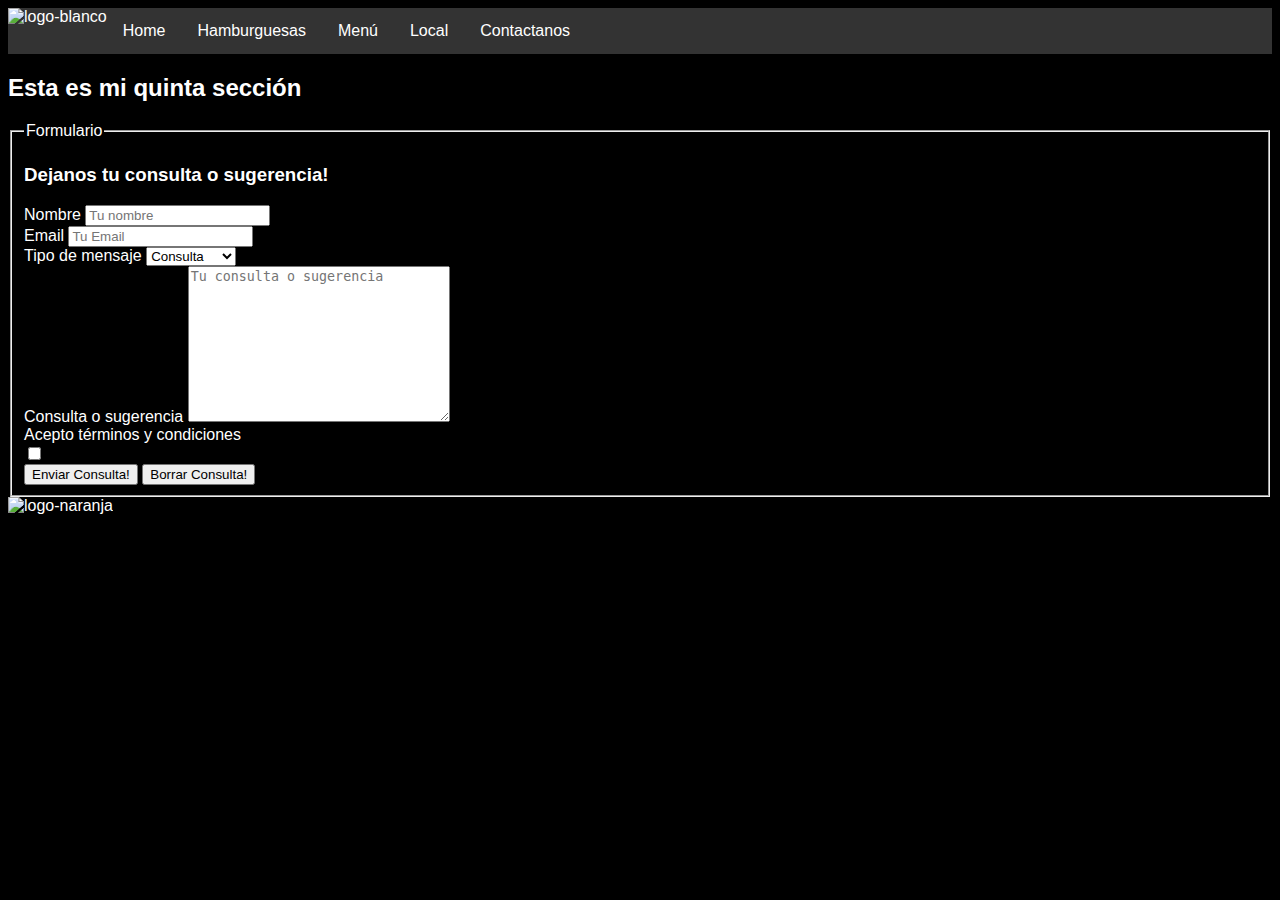
==== contacto.html @ 471dcbbf "Avances estilos" ====
<!DOCTYPE html>
<html lang="en">

<head>
    <meta charset="UTF-8">
    <meta http-equiv="X-UA-Compatible" content="IE=edge">
    <meta name="viewport" content="width=device-width, initial-scale=1.0">
    <title>Contacto</title>
    <link rel="stylesheet" type="text/css" href="styles.css">
</head>

<body>
	<header>
		<ul>
			<li><img src="./img/logo-blanco.png" alt="logo-blanco" class="img-logo"></li>
			<li><a href="index.html">Home</a></li>
			<li><a href="hamburguesas.html">Hamburguesas</a></li>
			<li><a href="menu.html">Menú</a></li>
			<li><a href="local.html">Local</a></li>
			<li><a href="contacto.html">Contactanos</a></li>
		</ul>
	</header>

    <div>
        <h2>Esta es mi quinta sección</h2>
        <form action="" id="formulario">
            <fieldset>
                <legend>Formulario</legend>
                <h3> Dejanos tu consulta o sugerencia!</h3>
                <label for="nombre">Nombre</label>
                <input type="text" id="nombre" placeholder="Tu nombre" required>
                <br>
                <label for="email">Email</label>
                <input type="email" id="email" placeholder="Tu Email">
                <br>
                <label for="select-tipo">Tipo de mensaje</label>
                <select id="select-tipo">
                    <option value="consulta">Consulta</option>
                    <option value="sugerencia">Sugerencia</option>
                </select>
                <br>
                <label for="consulta">Consulta o sugerencia</label>
                <textarea name="consulta" form="formulario" id="consulta" cols="30"
                rows="10" placeholder="Tu consulta o sugerencia"></textarea>
                <br>
                <div>Acepto términos y condiciones</div>
                <input type="checkbox" name="aceptar" value="1" required>
                <br>
                <input type="submit" id="btn-consulta" value="Enviar Consulta!">
                <input type="reset" id="btn-borrar-consulta" value="Borrar Consulta!">
            </fieldset>
        </form>
    </div>

	<footer>
		<img src="./img/logo-naranja.png" alt="logo-naranja" class="img-logo">
	</footer>

</body>

</html>
---- styles.css ----
body{
    background-color: black;
    color:white;
    font-family: 'Rubik', sans-serif;
}


/* ----- header -----*/

header{
    position: -webkit-sticky;
    position: sticky;
    z-index: 100;
}

header ul {
    list-style-type: none;
    margin: 0;
    padding: 0;
    overflow: hidden;
    background-color: #333;
  }
  
header li {
    float: left;
  }
  
header li a {
    display: block;
    color: white;
    text-align: center;
    padding: 14px 16px;
    text-decoration: none;
  }
  
header li a:hover {
    background-color: #111;
  }

.img-logo{
    width: auto;
    height: 60px;
}

/* ----- útiles-----*/

.center{
  margin: auto;
  text-align: center;
}

.font-orange{
  color: #ab6412 !important;
}


/* ----- table hamburguesas -----*/

table {
    font-family: arial, sans-serif;
    border-collapse: collapse;
    width: 100%;
  }
  
td, th {
    border: 1px solid #dddddd;
    text-align: center;
    padding: 8px;
  }

/* ----- styles index -----*/
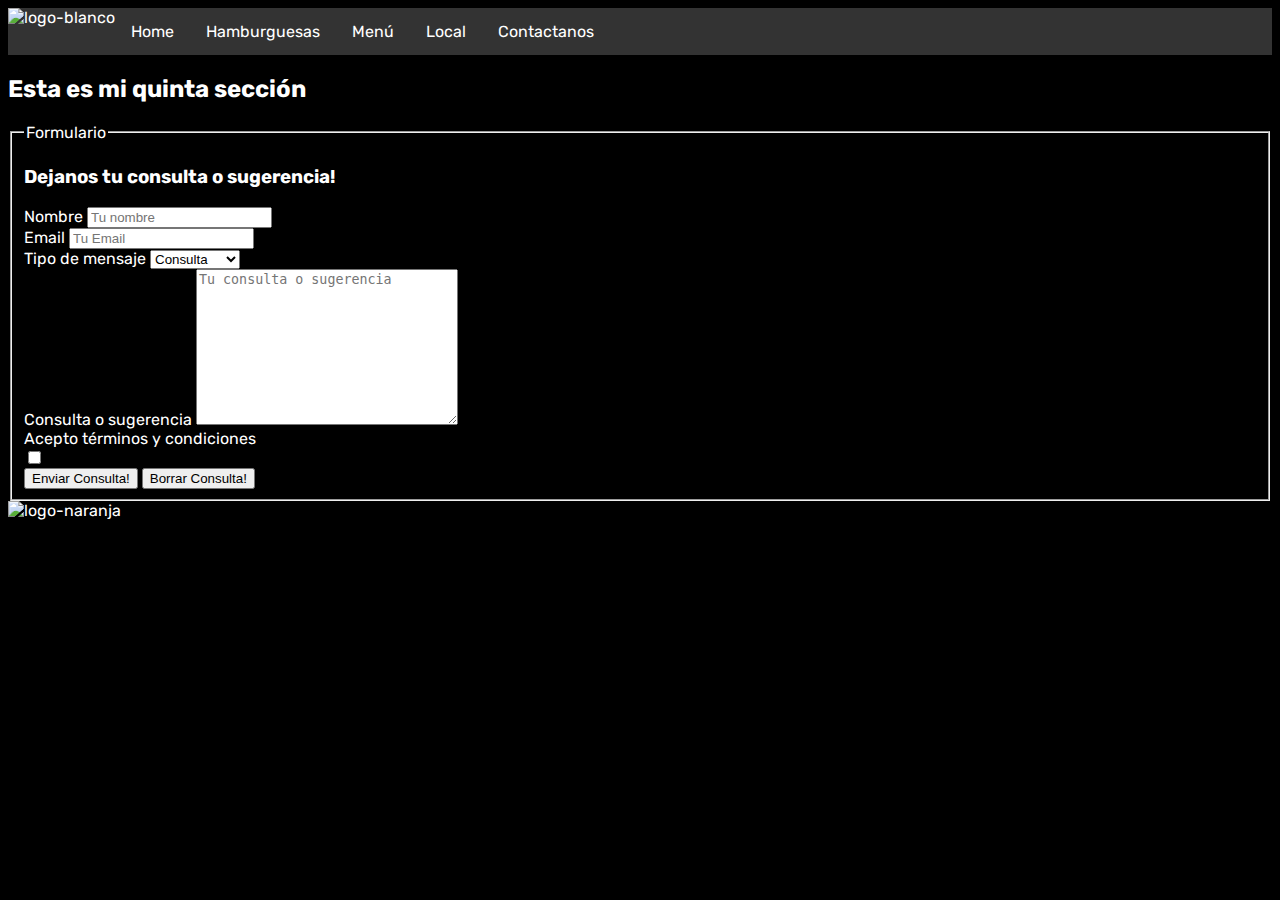
==== commit 0db9133f: "Unidad 3: Segunda entrega" ====
--- a/contacto.html
+++ b/contacto.html
@@ -6,20 +6,21 @@
     <meta http-equiv="X-UA-Compatible" content="IE=edge">
     <meta name="viewport" content="width=device-width, initial-scale=1.0">
     <title>Contacto</title>
-    <link rel="stylesheet" type="text/css" href="styles.css">
+    <link rel="stylesheet" type="text/css" href="css/styles.css">
+    <link href="https://fonts.googleapis.com/css2?family=Rubik&display=swap" rel="stylesheet">
 </head>
 
 <body>
-	<header>
-		<ul>
-			<li><img src="./img/logo-blanco.png" alt="logo-blanco" class="img-logo"></li>
-			<li><a href="index.html">Home</a></li>
-			<li><a href="hamburguesas.html">Hamburguesas</a></li>
-			<li><a href="menu.html">Menú</a></li>
-			<li><a href="local.html">Local</a></li>
-			<li><a href="contacto.html">Contactanos</a></li>
-		</ul>
-	</header>
+    <header>
+        <ul>
+            <li><img src="./img/logo-blanco.png" alt="logo-blanco" class="img-logo"></li>
+            <li><a href="index.html">Home</a></li>
+            <li><a href="hamburguesas.html">Hamburguesas</a></li>
+            <li><a href="menu.html">Menú</a></li>
+            <li><a href="local.html">Local</a></li>
+            <li><a href="contacto.html">Contactanos</a></li>
+        </ul>
+    </header>
 
     <div>
         <h2>Esta es mi quinta sección</h2>
@@ -40,8 +41,8 @@
                 </select>
                 <br>
                 <label for="consulta">Consulta o sugerencia</label>
-                <textarea name="consulta" form="formulario" id="consulta" cols="30"
-                rows="10" placeholder="Tu consulta o sugerencia"></textarea>
+                <textarea name="consulta" form="formulario" id="consulta" cols="30" rows="10"
+                    placeholder="Tu consulta o sugerencia"></textarea>
                 <br>
                 <div>Acepto términos y condiciones</div>
                 <input type="checkbox" name="aceptar" value="1" required>
@@ -52,9 +53,9 @@
         </form>
     </div>
 
-	<footer>
-		<img src="./img/logo-naranja.png" alt="logo-naranja" class="img-logo">
-	</footer>
+    <footer>
+        <img src="./img/logo-naranja.png" alt="logo-naranja" class="img-logo">
+    </footer>
 
 </body>
 
--- a/css/styles.css
+++ b/css/styles.css
@@ -0,0 +1,71 @@
+body{
+    background-color: black;
+    color:white;
+    font-family: 'Rubik', sans-serif;
+}
+
+
+/* ----- header -----*/
+
+header{
+    position: -webkit-sticky;
+    position: sticky;
+    z-index: 100;
+}
+
+header ul {
+    list-style-type: none;
+    margin: 0;
+    padding: 0;
+    overflow: hidden;
+    background-color: #333;
+  }
+  
+header li {
+    float: left;
+  }
+  
+header li a {
+    display: block;
+    color: white;
+    text-align: center;
+    padding: 14px 16px;
+    text-decoration: none;
+  }
+  
+header li a:hover {
+    background-color: #111;
+  }
+
+ .img-logo{
+    width: auto;
+    height: 60px;
+}
+
+/* ----- útiles-----*/
+
+.center{
+  margin: auto;
+  text-align: center;
+}
+
+.font-orange{
+  color: #ab6412 !important;
+  font-weight: bold;
+}
+
+.fondo-estrellas{
+  background-image: url("../img/fondo-menu.png");
+}
+
+.font-underline{
+  text-decoration: underline;
+}
+
+/* ----- styles index -----*/
+
+.contenedor{
+  text-align: center;
+  display: flex;
+}
+
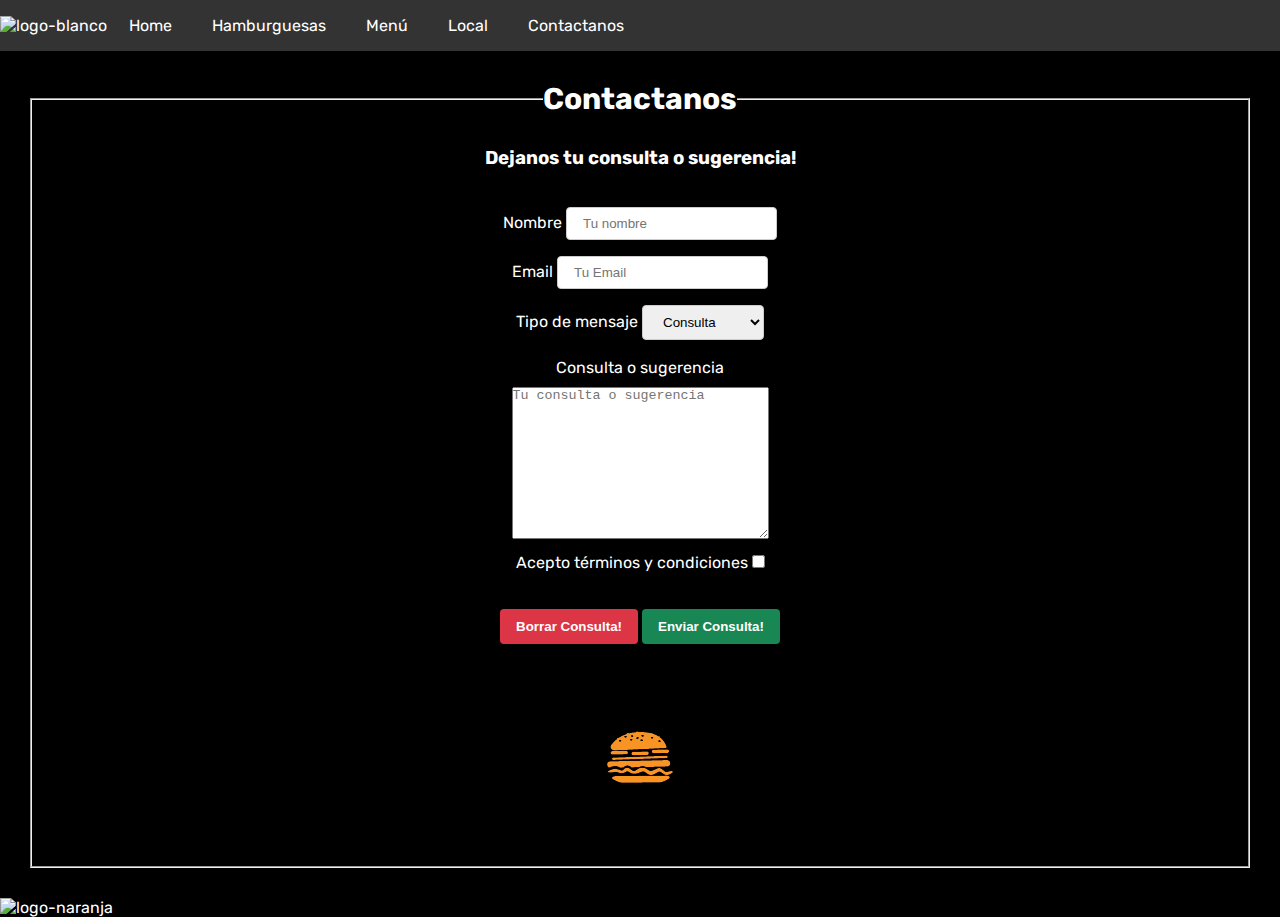
==== commit e402a1ff: "Adelanto entrega 2" ====
--- a/contacto.html
+++ b/contacto.html
@@ -22,12 +22,11 @@
         </ul>
     </header>
 
-    <div>
-        <h2>Esta es mi quinta sección</h2>
+    <div id="principalContacto">
         <form action="" id="formulario">
             <fieldset>
-                <legend>Formulario</legend>
-                <h3> Dejanos tu consulta o sugerencia!</h3>
+                <legend>Contactanos</legend>
+                <h3>Dejanos tu consulta o sugerencia!</h3>
                 <label for="nombre">Nombre</label>
                 <input type="text" id="nombre" placeholder="Tu nombre" required>
                 <br>
@@ -40,19 +39,20 @@
                     <option value="sugerencia">Sugerencia</option>
                 </select>
                 <br>
-                <label for="consulta">Consulta o sugerencia</label>
+                <p>Consulta o sugerencia</p>
                 <textarea name="consulta" form="formulario" id="consulta" cols="30" rows="10"
                     placeholder="Tu consulta o sugerencia"></textarea>
                 <br>
-                <div>Acepto términos y condiciones</div>
-                <input type="checkbox" name="aceptar" value="1" required>
+                <div>Acepto términos y condiciones <input type="checkbox" name="aceptar" value="1" required></div>
                 <br>
+                <input type="reset" id="btn-borrar-consulta" value="Borrar Consulta!">
                 <input type="submit" id="btn-consulta" value="Enviar Consulta!">
-                <input type="reset" id="btn-borrar-consulta" value="Borrar Consulta!">
+                <br>
+                <img class="principalContacto__img" src="../img/hamburguesas.png" alt="">
             </fieldset>
         </form>
     </div>
-
+    
     <footer>
         <img src="./img/logo-naranja.png" alt="logo-naranja" class="img-logo">
     </footer>
--- a/css/styles.css
+++ b/css/styles.css
@@ -1,3 +1,8 @@
+*{
+  margin: 0px;
+  padding: 0px;
+}
+
 body{
     background-color: black;
     color:white;
@@ -15,21 +20,22 @@
 
 header ul {
     list-style-type: none;
-    margin: 0;
-    padding: 0;
+    margin: 0px;
+    padding: 0px;
     overflow: hidden;
     background-color: #333;
   }
   
-header li {
-    float: left;
+header ul li {
+    text-align: left;
+    display: inline-block;
   }
   
 header li a {
     display: block;
     color: white;
     text-align: center;
-    padding: 14px 16px;
+    padding: 16px 18px;
     text-decoration: none;
   }
   
@@ -39,14 +45,60 @@
 
  .img-logo{
     width: auto;
-    height: 60px;
+    height: 40px;
+}
+
+/* ----- footer-----*/
+footer{
+  margin-top: 10px;
+  background-color: black;
+}
+
+.footer {
+  background-image: linear-gradient(to top, black, grey);
+  display: flex;
+  align-items: center;
+  height: 60px;
+  justify-content: center;
+}
+footer ul {
+  list-style-type: none;
+  margin: 0;
+  padding: 0;
+  overflow: hidden;
+ }
+
+footer li {
+  display: inline-block;
+  
+}
+
+footer li a {
+  display: block;
+  color: white;
+  text-align: center;
+  padding: 14px 16px;
+  text-decoration: none;
+}
+
+.footer__imgSocial{
+  display: flex;
+}
+
+.footer__imgSocial img{
+  height: 30px;
+  width: auto;
+
 }
 
 /* ----- útiles-----*/
 
 .center{
-  margin: auto;
-  text-align: center;
+ 
+  display: flex;
+  justify-content: center;
+  flex-direction: column;
+  align-items: center
 }
 
 .font-orange{
@@ -64,8 +116,374 @@
 
 /* ----- styles index -----*/
 
-.contenedor{
-  text-align: center;
-  display: flex;
-}
-
+/*.main__backgroundImg{
+  background-image: url("../img/hamburguesa.jpg");
+  height: 50%; 
+  background-position: center;
+  background-repeat: no-repeat;
+  background-size: cover;
+}*/
+
+.allSection{
+  display: flex;
+  flex-direction: column;
+  justify-content: center;
+  align-items: center;
+}
+
+.main__backgroundImg{
+  display: flex;
+  height: 100vh;
+  width: 100vw;
+  background-image: url(../img/hamburguesa.jpg);
+  background-repeat: no-repeat;
+  background-size: cover;  
+  align-items: center;
+  justify-content: flex-end;
+}
+
+h1{
+  color: #e0dfdc;
+   letter-spacing: .1em;
+  text-shadow: 
+    0 -1px 0 #fff, 
+    0 1px 0 #2e2e2e, 
+    0 2px 0 #2c2c2c, 
+    0 3px 0 #2a2a2a, 
+    0 4px 0 #282828, 
+    0 5px 0 #262626, 
+    0 6px 0 #242424, 
+    0 7px 0 #222, 
+    0 8px 0 #202020, 
+    0 9px 0 #1e1e1e, 
+    0 10px 0 #1c1c1c, 
+    0 11px 0 #1a1a1a, 
+    0 12px 0 #181818, 
+    0 13px 0 #161616, 
+    0 14px 0 #141414, 
+    0 15px 0 #121212, 
+    0 22px 30px rgba(0, 0, 0, 0.9);
+}
+
+#primaryHome{
+  height: 30vh;
+  width: auto;
+  display: flex;
+  align-items: center;
+  justify-content: center;
+  background-color: white;
+  color: black;
+  font: bold;
+}
+
+#secondaryHome{
+  display: flex;
+  flex-direction: row;
+  justify-content: center;
+  
+}
+
+#secondaryHome__video{
+ padding: 40px;
+ border: 10px;
+ width: 40vh;
+ display: flex;
+ align-items: center;
+ justify-content: center;
+}
+
+#secondaryHome__text{
+  padding: 40px;
+  border: 10px;
+  width: 40vh;
+  display: flex;
+  align-items: center;
+  justify-content: center;
+  text-align: center;
+ }
+ 
+
+/* ----- styles hamburguesas -----*/
+
+#principalHamburguesas{
+ margin: 20px;
+ 
+
+}
+#principalHamburguesas h2{
+  display: flex;
+  justify-content: center;
+}
+
+.hamburguesas-contenedor{
+  display: flex;
+  justify-content: space-evenly;
+  flex-wrap: wrap;
+  margin-top: 20px;
+  margin-bottom: 20px;
+}
+
+
+.cards {
+  width: 300px;
+  height: auto;
+  box-shadow: 0 4px 8px 0 rgba(0,0,0,0.2);
+  border-radius: 5px;
+  border-style: solid;
+  padding: 10px;
+  display: flex;
+  justify-content: center;
+  align-items: center;
+  flex-direction: column;
+}
+
+.cards__img {
+  width: 80%;
+  height: auto;
+  border-radius: 5px 5px 0 0;
+  transition: all 2s;
+}
+
+.cards__img:hover{
+  width: 100%;
+  height: auto;
+}
+
+.cards__text {
+  padding: 2px 16px;
+  line-height: 20px;
+  display: flex;
+  flex-direction: column;
+  align-items: center;
+  justify-content: center;
+}
+
+.cards__text li{
+  list-style-type: none;   
+}
+
+.cards__btn{
+  color: #000;
+  background-color: #ffc107;
+  border-color: #ffc107;
+  width:150px;
+  font-weight: 400;
+  font-weight: bold;
+  line-height: 1.5;
+  text-align: center;
+  text-decoration: none;
+  vertical-align: middle;
+  border: 1px solid transparent;
+  padding: .375rem .75rem;
+  font-size: 1rem;
+  border-radius: .25rem;    
+}
+
+/* ----- styles menú -----*/
+#principalMenu{
+  margin: 30px;
+}
+
+#principalMenu h2{
+  margin: 20px;
+  text-align: center;
+}
+
+#principalMenu table {
+  font-family: arial, sans-serif;
+  border-collapse: collapse;
+  width: 100%;
+}
+
+#principalMenu td, th {
+  border: 1px solid #dddddd;
+  text-align: center;
+  padding: 8px;
+}
+
+#principalMenu ul{
+  list-style-type: none;
+}
+
+#hambur-menu{
+  width: auto;
+  height: 200px;
+}
+.menuContainter {
+  display: grid;
+  grid-template-areas: 
+  "imagen imagen imagen imagen"
+  "hamburguesas simple doble triple"
+  "hamburguesas-cheese simple-cheese doble-cheese triple-cheese"
+  "hamburguesas-americana simple-americana doble-americana triple-americana" 
+  "hamburguesas-triple simple-triple doble-triple triple-triple"
+  "info info info info";
+  grid-template-rows: 300px 50px 100px 100px 100px 200px;
+  grid-template-columns: 40% 20% 20% 20%;
+  align-items: center;
+  justify-items: center;
+
+}
+
+.menuContainter__img {
+  grid-area: imagen;
+  justify-self: center;
+}
+
+.menuContainter__hamburguesas {
+  grid-area: hamburguesas;
+  justify-self: start;
+}
+
+.menuContainter__simple {
+  grid-area: simple;
+  
+}
+
+.menuContainter__doble {
+  grid-area: doble;
+}
+
+.menuContainter__triple {
+  grid-area: triple;
+}
+
+.menuContainter__hamburguesas-cheese {
+  grid-area: hamburguesas-cheese;
+  justify-self: start;
+}
+
+.menuContainter__simple-cheese {
+  grid-area: simple-cheese;
+}
+
+.menuContainter__doble-cheese {
+  grid-area: doble-cheese;
+}
+
+.menuContainter__triple-cheese {
+  grid-area: triple-cheese;
+}
+
+
+.menuContainter__hamburguesas-americana {
+  grid-area: hamburguesas-americana;
+  justify-self: start;
+}
+
+.menuContainter__simple-americana {
+  grid-area: simple-americana;
+}
+
+.menuContainter__doble-americana{
+  grid-area: doble-americana;
+}
+
+.menuContainter__triple-americana{
+  grid-area: triple-americana;
+}
+
+.menuContainter__hamburguesas-triple {
+  grid-area: hamburguesas-triple;
+  justify-self: start;
+}
+
+.menuContainter__simple-triple {
+  grid-area: simple-triple;
+}
+
+.menuContainter__doble-triple{
+  grid-area: doble-triple;
+}
+
+.menuContainter__triple-triple{
+  grid-area: triple-triple;
+}
+.menuContainter__info{
+  grid-area: info;
+
+}
+
+
+/* ----- styles local -----*/
+
+#principalLocal{
+  margin: 30px;
+  text-align: center;
+}
+
+#principalLocal h2{
+  margin: 20px;
+}
+
+/* ----- styles contactanos -----*/
+
+#principalContacto{
+  margin: 30px;
+  text-align: center;
+}
+
+#formulario fieldset{
+  padding: 30px;
+}
+
+#formulario fieldset legend{
+ font-size: 30px;
+ font-weight: bold;
+}
+
+#formulario fieldset h3{
+  margin-bottom: 30px;
+ }
+
+input[type=text], [type=email], select {
+  padding: 8px 16px;
+  margin: 8px 0;
+  display: inline-block;
+  border: 1px solid #ccc;
+  border-radius: 4px;
+  box-sizing: border-box;
+}
+
+input[type=submit] {
+  background-color: #198754;
+  font-weight: bold;
+  color: white;
+  padding: 10px 16px;
+  margin: 8px 0;
+  border: none;
+  border-radius: 4px;
+  cursor: pointer;
+}
+input[type=reset] {
+  background-color: #dc3545;
+  font-weight: bold;
+  color: white;
+  padding: 10px 16px;
+  margin: 8px 0;
+  border: none;
+  border-radius: 4px;
+  cursor: pointer;
+}
+
+#formulario fieldset p{
+  margin: 10px;
+}
+#formulario div{
+  margin: 10px;
+}
+
+#formulario img{
+  margin-top: 30px;
+  animation-duration: 1s;
+  animation-name: rotar;
+  animation-iteration-count: infinite;
+}
+@keyframes rotar {
+  from {
+    transform: rotate(0deg);
+}
+to {
+    transform: rotate(359deg);
+}
+}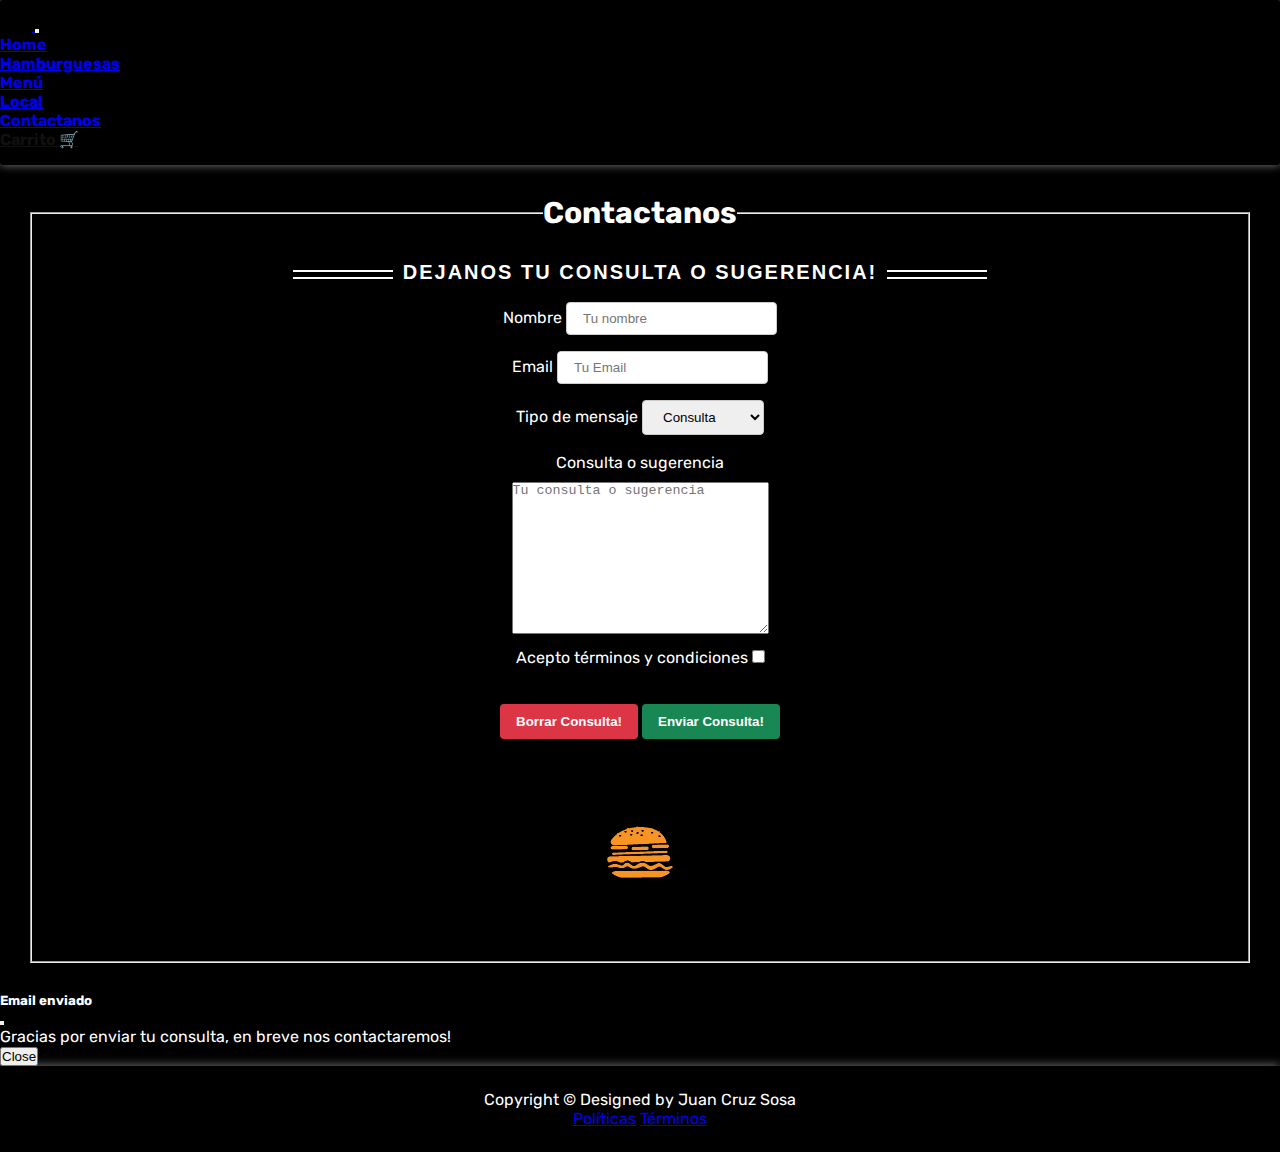
==== commit 5dc76913: "Avances" ====
--- a/contacto.html
+++ b/contacto.html
@@ -6,27 +6,72 @@
     <meta http-equiv="X-UA-Compatible" content="IE=edge">
     <meta name="viewport" content="width=device-width, initial-scale=1.0">
     <title>Contacto</title>
-    <link rel="stylesheet" type="text/css" href="css/styles.css">
-    <link href="https://fonts.googleapis.com/css2?family=Rubik&display=swap" rel="stylesheet">
+
+	<!--Bootstrap -->
+	<link href="https://cdn.jsdelivr.net/npm/bootstrap@5.0.2/dist/css/bootstrap.min.css" rel="stylesheet"
+		integrity="sha384-EVSTQN3/azprG1Anm3QDgpJLIm9Nao0Yz1ztcQTwFspd3yD65VohhpuuCOmLASjC" crossorigin="anonymous">
+
+	<!--CSS only -->
+	<link rel="stylesheet" type="text/css" href="css/styles.css">
+
+	<!--Google fonts-->
+	<link rel="preconnect" href="https://fonts.googleapis.com">
+	<link rel="preconnect" href="https://fonts.gstatic.com" crossorigin>
+	<link href="https://fonts.googleapis.com/css2?family=Oswald&display=swap" rel="stylesheet">
+	<link href="https://fonts.googleapis.com/css2?family=Rubik&display=swap" rel="stylesheet">
+
+	<!--Fontawesome-->
+	<script src="https://kit.fontawesome.com/7d4193cf05.js" crossorigin="anonymous"></script>
+
+    <!--Jquery-->
+    <script src="https://ajax.googleapis.com/ajax/libs/jquery/3.5.1/jquery.min.js"></script>
 </head>
 
 <body>
-    <header>
-        <ul>
-            <li><img src="./img/logo-blanco.png" alt="logo-blanco" class="img-logo"></li>
-            <li><a href="index.html">Home</a></li>
-            <li><a href="hamburguesas.html">Hamburguesas</a></li>
-            <li><a href="menu.html">Menú</a></li>
-            <li><a href="local.html">Local</a></li>
-            <li><a href="contacto.html">Contactanos</a></li>
-        </ul>
-    </header>
+	<header>
+
+		<nav class="navbar navbar-expand-lg navbar-dark bg-dark">
+			<div class="container-fluid">
+				<a class="navbar-brand" href="#">
+					<img src="./img/logo-blanco.png" alt="" width="50" height="auto"
+						class="d-inline-block align-text-top">
+				</a>
+				<button class="navbar-toggler" type="button" data-bs-toggle="collapse"
+					data-bs-target="#navbarSupportedContent" aria-controls="navbarSupportedContent"
+					aria-expanded="false" aria-label="Toggle navigation">
+					<span class="navbar-toggler-icon"></span>
+				</button>
+				<div class="collapse navbar-collapse" id="navbarSupportedContent">
+					<ul class="navbar-nav ms-auto">
+						<li class="nav-item">
+							<a class="nav-link " aria-current="page" href="index.html">Home</a>
+						</li>
+						<li class="nav-item">
+							<a class="nav-link " aria-current="page" href="hamburguesas.html">Hamburguesas</a>
+						</li>
+						<li class="nav-item">
+							<a class="nav-link " aria-current="page" href="menu.html">Menú</a>
+						</li>
+						<li class="nav-item">
+							<a class="nav-link  " aria-current="page" href="local.html">Local</a>
+						</li>
+						<li class="nav-item">
+							<a class="nav-link  " aria-current="page" href="contacto.html">Contactanos</a>
+						</li>
+						<li class="nav-item">
+							<a class="nav-link btn btn-warning nav__btn" aria-current="page" href="#">Carrito 🛒</a>
+						</li>
+					</ul>
+				</div>
+		</nav>
+
+	</header>
 
     <div id="principalContacto">
         <form action="" id="formulario">
             <fieldset>
                 <legend>Contactanos</legend>
-                <h3>Dejanos tu consulta o sugerencia!</h3>
+                <h2>Dejanos tu consulta o sugerencia!</h2>
                 <label for="nombre">Nombre</label>
                 <input type="text" id="nombre" placeholder="Tu nombre" required>
                 <br>
@@ -46,17 +91,79 @@
                 <div>Acepto términos y condiciones <input type="checkbox" name="aceptar" value="1" required></div>
                 <br>
                 <input type="reset" id="btn-borrar-consulta" value="Borrar Consulta!">
-                <input type="submit" id="btn-consulta" value="Enviar Consulta!">
+                <input type="submit" id="btn-consulta" value="Enviar Consulta!" data-toggle="modal" data-target="#Modal1">
                 <br>
                 <img class="principalContacto__img" src="../img/hamburguesas.png" alt="">
             </fieldset>
         </form>
     </div>
-    
-    <footer>
-        <img src="./img/logo-naranja.png" alt="logo-naranja" class="img-logo">
-    </footer>
 
+
+    <!-- Modal -->    
+    <div class="modal" tabindex="-1" id="Modal1">
+        <div class="modal-dialog modal-dialog-centered">
+          <div class="modal-content text-dark">
+            <div class="modal-header font-weight-bold">
+              <h5 class="modal-title">Email enviado</h5>
+              <button type="button" class="btn-close" data-bs-dismiss="modal" aria-label="Close"></button>
+            </div>
+            <div class="modal-body">
+              <p>Gracias por enviar tu consulta, en breve nos contactaremos!</p>
+            </div>
+            <div class="modal-footer">
+              <button type="button" class="btn btn-warning" data-bs-dismiss="modal">Close</button>
+            </div>
+          </div>
+        </div>
+      </div>
+
+	<!-- Footer -->
+
+	<footer>
+
+		<div class="container">
+			<div class="row align-items-center">
+				<div class="col-lg-4 text-lg-start">Copyright &copy; Designed by Juan Cruz Sosa</div>
+				<div class="col-lg-4 my-3 my-lg-0">
+					<a class="btn btn-dark btn-social mx-2" href="#!"><i class="fab fa-twitter"></i></a>
+					<a class="btn btn-dark btn-social mx-2" href="#!"><i class="fab fa-facebook-f"></i></a>
+					<a class="btn btn-dark btn-social mx-2" href="#!"><i class="fab fa-instagram"></i></a>
+					<a class="btn btn-dark btn-social mx-2" href="#!"><i class="fab fa-youtube"></i></a>
+				</div>
+				<div class="col-lg-4 text-lg-end">
+					<a class="link-light text-decoration-none me-3" href="#!">Políticas</a>
+					<a class="link-light text-decoration-none" href="#!">Términos</a>
+				</div>
+			</div>
+		</div>
+
+	</footer>
+
+	<!-- Bootstrap  JS-->
+	<script src="https://cdn.jsdelivr.net/npm/bootstrap@5.0.2/dist/js/bootstrap.bundle.min.js"></script>
+	<script type="text/javascript">
+		(function () {
+			var options = {
+				whatsapp: "+54926137335", // WhatsApp number
+				call_to_action: "Envíanos un mensaje", // Call to action
+				position: "right", // Position may be 'right' or 'left'
+			};
+			var proto = document.location.protocol, host = "getbutton.io", url = proto + "//static." + host;
+			var s = document.createElement('script'); s.type = 'text/javascript'; s.async = true; s.src = url + '/widget-send-button/js/init.js';
+			s.onload = function () { WhWidgetSendButton.init(host, proto, options); };
+			var x = document.getElementsByTagName('script')[0]; x.parentNode.insertBefore(s, x);
+		})();
+	</script>
+
+    <script>
+        const btnConsulta = document.getElementById("btn-consulta");
+        btnConsulta.addEventListener("click", prevent)
+
+        function prevent(e){
+            e.preventDefault();
+            $(".modal").modal("show")
+        }
+    </script>
 </body>
 
 </html>--- a/css/styles.css
+++ b/css/styles.css
@@ -1,3 +1,14 @@
+/* ---- import ---- */
+
+@import url(http://weloveiconfonts.com/api/?family=fontawesome);
+
+/* fontawesome */
+[class*="fontawesome-"]:before {
+  font-family: 'FontAwesome', sans-serif;
+}
+
+/* ---- CSS ---- */
+
 *{
   margin: 0px;
   padding: 0px;
@@ -5,96 +16,105 @@
 
 body{
     background-color: black;
+    background-image: url("../img/fondo-menu.png");
     color:white;
     font-family: 'Rubik', sans-serif;
 }
 
+.titulos-sections{
+  width: 100%;
+}
+
+h2 {
+  font-family: "Open Sans", Sans-serif;
+  text-transform: uppercase;
+  font-weight: 700;
+  font-size: 20px;
+  letter-spacing: 0.1em;
+  margin-bottom: 10px;  
+}
+
+h2:before, h2:after {
+  content: " ";
+  position: absolute;
+  width: 100px;
+  height: 5px;
+  border-top: 2px solid white;
+  border-bottom: 2px solid white;
+}
+
+h2:before {
+  margin: 9px 0 0 -110px;
+}
+
+h2:after {
+  margin: 9px 0 0 10px;
+}
+
+
 
 /* ----- header -----*/
-
 header{
-    position: -webkit-sticky;
-    position: sticky;
-    z-index: 100;
-}
-
-header ul {
-    list-style-type: none;
-    margin: 0px;
-    padding: 0px;
-    overflow: hidden;
-    background-color: #333;
-  }
-  
-header ul li {
-    text-align: left;
-    display: inline-block;
-  }
-  
-header li a {
-    display: block;
-    color: white;
-    text-align: center;
-    padding: 16px 18px;
-    text-decoration: none;
-  }
-  
-header li a:hover {
-    background-color: #111;
-  }
-
- .img-logo{
-    width: auto;
-    height: 40px;
-}
+  font-weight: bold;
+  color: white;
+}
+.navbar {
+  background: black !important; 
+  color: white;
+  box-shadow: 0px 0px 10px gray;
+  padding: 1rem 0;
+  border-radius: 0.2rem;
+  /*alternativa al border border-radius: 0.2rem;*/
+}
+.navbar-brand{
+  margin-left: 2rem;
+}
+.navbar-nav:last-child{
+  color:#111;
+}
+.nav-item{
+  margin-right: 2rem;
+}
+
+.nav-item{
+  margin-right: 2rem;
+}
+.navbar-nav .nav-item.active .nav-link,
+.navbar-nav .nav-item:hover .nav-link {
+    color:orange;
+}
+
+.navbar-nav:last-child .nav-item.active:last-child .nav-link:last-child,
+.navbar-nav:last-child .nav-item:hover:last-child .nav-link:last-child {
+    color:orange;
+}
+
+.nav__btn {
+  color: #111 !important;
+  font-weight: bold;
+  font-size: 1rem;
+}
+
+
+
 
 /* ----- footer-----*/
+
 footer{
-  margin-top: 10px;
-  background-color: black;
-}
-
-.footer {
-  background-image: linear-gradient(to top, black, grey);
-  display: flex;
-  align-items: center;
-  height: 60px;
-  justify-content: center;
-}
-footer ul {
-  list-style-type: none;
-  margin: 0;
-  padding: 0;
-  overflow: hidden;
- }
-
-footer li {
-  display: inline-block;
-  
-}
-
-footer li a {
-  display: block;
-  color: white;
-  text-align: center;
-  padding: 14px 16px;
-  text-decoration: none;
-}
-
-.footer__imgSocial{
-  display: flex;
-}
-
-.footer__imgSocial img{
-  height: 30px;
-  width: auto;
-
+  box-shadow: 0px 0px 10px gray; 
+  text-align: center;
+  padding-top: 1.5rem !important;
+  padding-bottom: 1.5rem !important;
+
+}
+
+.btn-social:hover {
+  background-color: #ab6412;
 }
 
 /* ----- útiles-----*/
 
 .center{
- 
   display: flex;
   justify-content: center;
   flex-direction: column;
@@ -105,7 +125,9 @@
   color: #ab6412 !important;
   font-weight: bold;
 }
-
+.font-black{
+  color: black !important;
+}
 .fondo-estrellas{
   background-image: url("../img/fondo-menu.png");
 }
@@ -116,13 +138,6 @@
 
 /* ----- styles index -----*/
 
-/*.main__backgroundImg{
-  background-image: url("../img/hamburguesa.jpg");
-  height: 50%; 
-  background-position: center;
-  background-repeat: no-repeat;
-  background-size: cover;
-}*/
 
 .allSection{
   display: flex;
@@ -132,56 +147,86 @@
 }
 
 .main__backgroundImg{
-  display: flex;
   height: 100vh;
-  width: 100vw;
   background-image: url(../img/hamburguesa.jpg);
   background-repeat: no-repeat;
   background-size: cover;  
-  align-items: center;
-  justify-content: flex-end;
-}
-
-h1{
-  color: #e0dfdc;
-   letter-spacing: .1em;
-  text-shadow: 
-    0 -1px 0 #fff, 
-    0 1px 0 #2e2e2e, 
-    0 2px 0 #2c2c2c, 
-    0 3px 0 #2a2a2a, 
-    0 4px 0 #282828, 
-    0 5px 0 #262626, 
-    0 6px 0 #242424, 
-    0 7px 0 #222, 
-    0 8px 0 #202020, 
-    0 9px 0 #1e1e1e, 
-    0 10px 0 #1c1c1c, 
-    0 11px 0 #1a1a1a, 
-    0 12px 0 #181818, 
-    0 13px 0 #161616, 
-    0 14px 0 #141414, 
-    0 15px 0 #121212, 
-    0 22px 30px rgba(0, 0, 0, 0.9);
+}
+
+.main__titles {
+  position: absolute;
+  width: 70vh;
+  text-align: center;
+}
+
+h1, h3 {
+  transform: matrix(1, -0.20, 0, 1, 0, 0);
+  -ms-transform: matrix(1, -0.20, 0, 1, 0, 0);
+  -webkit-transform: matrix(1, -0.20, 0, 1, 0, 0);
+  color: #111;
+}
+
+h1 {
+  font-family: "Oswald", Sans-serif;
+  text-transform: uppercase;
+  font-weight: 400;
+  font-size: 70px;
+  text-shadow: 1px 2px #e6e6d8, 3px 4px #c6a39a;
+}
+
+h1 span {
+  display: inline-block;
+  vertical-align: middle;
+}
+
+span.star {
+  font-size: 20px;
+}
+
+h3 {
+  font-family: "Open Sans", Sans-serif;
+  text-transform: uppercase;
+  font-weight: 700;
+  font-size: 20px;
+  letter-spacing: 0.1em;
+  margin-bottom: 10px;  
+  position: relative;
+}
+
+h3:before, h3:after {
+  content: " ";
+  position: absolute;
+  width: 100px;
+  height: 4px;
+  border-top: 2px solid #121212;
+  border-bottom: 2px solid #121212;
+}
+
+h3:before {
+  margin: 9px 0 0 -110px;
+}
+
+h3:after {
+  margin: 9px 0 0 10px;
 }
 
 #primaryHome{
+  background: #e6e6d8 url('https://dl.dropboxusercontent.com/s/t0gu051d08sei65/bg-retro-noise.png');
+  color: #121212;
   height: 30vh;
   width: auto;
-  display: flex;
-  align-items: center;
-  justify-content: center;
   background-color: white;
   color: black;
   font: bold;
-}
-
-#secondaryHome{
-  display: flex;
-  flex-direction: row;
-  justify-content: center;
-  
-}
+  text-align: center;
+}
+
+#primaryHome h2:before, #primaryHome h2:after{
+  border-top: 0px;
+  border-bottom: 0px;
+}
+
+
 
 #secondaryHome__video{
  padding: 40px;
@@ -207,14 +252,15 @@
 
 #principalHamburguesas{
  margin: 20px;
- 
-
-}
-#principalHamburguesas h2{
-  display: flex;
-  justify-content: center;
-}
-
+ display: flex;
+ flex-direction: column;
+
+}
+.titulo-hamburguesas{
+  display: flex;
+  justify-content: center;
+  margin: 20px;
+}
 .hamburguesas-contenedor{
   display: flex;
   justify-content: space-evenly;
@@ -222,7 +268,6 @@
   margin-top: 20px;
   margin-bottom: 20px;
 }
-
 
 .cards {
   width: 300px;
@@ -263,23 +308,23 @@
 }
 
 .cards__btn{
-  color: #000;
-  background-color: #ffc107;
-  border-color: #ffc107;
-  width:150px;
-  font-weight: 400;
   font-weight: bold;
-  line-height: 1.5;
-  text-align: center;
-  text-decoration: none;
-  vertical-align: middle;
-  border: 1px solid transparent;
-  padding: .375rem .75rem;
   font-size: 1rem;
-  border-radius: .25rem;    
-}
+  background: orange;
+  border: none;
+  outline: none;
+  border-radius: 0.2rem;
+  padding: 0.5rem 1rem;
+  cursor: pointer;    
+}
+
+.cards__btn:hover{
+  background: #ab6412;
+}
+
 
 /* ----- styles menú -----*/
+
 #principalMenu{
   margin: 30px;
 }
@@ -309,6 +354,7 @@
   width: auto;
   height: 200px;
 }
+
 .menuContainter {
   display: grid;
   grid-template-areas: 
@@ -322,7 +368,6 @@
   grid-template-columns: 40% 20% 20% 20%;
   align-items: center;
   justify-items: center;
-
 }
 
 .menuContainter__img {
@@ -337,7 +382,6 @@
 
 .menuContainter__simple {
   grid-area: simple;
-  
 }
 
 .menuContainter__doble {
@@ -365,7 +409,6 @@
   grid-area: triple-cheese;
 }
 
-
 .menuContainter__hamburguesas-americana {
   grid-area: hamburguesas-americana;
   justify-self: start;
@@ -409,11 +452,20 @@
 
 #principalLocal{
   margin: 30px;
-  text-align: center;
+  display: flex;
+  flex-direction: column;
+  align-items: center;
+  justify-content: center;
 }
 
 #principalLocal h2{
   margin: 20px;
+}
+#principalLocal iframe{
+  margin: 20px;
+}
+#principalLocal p{
+   margin: 20px;
 }
 
 /* ----- styles contactanos -----*/
